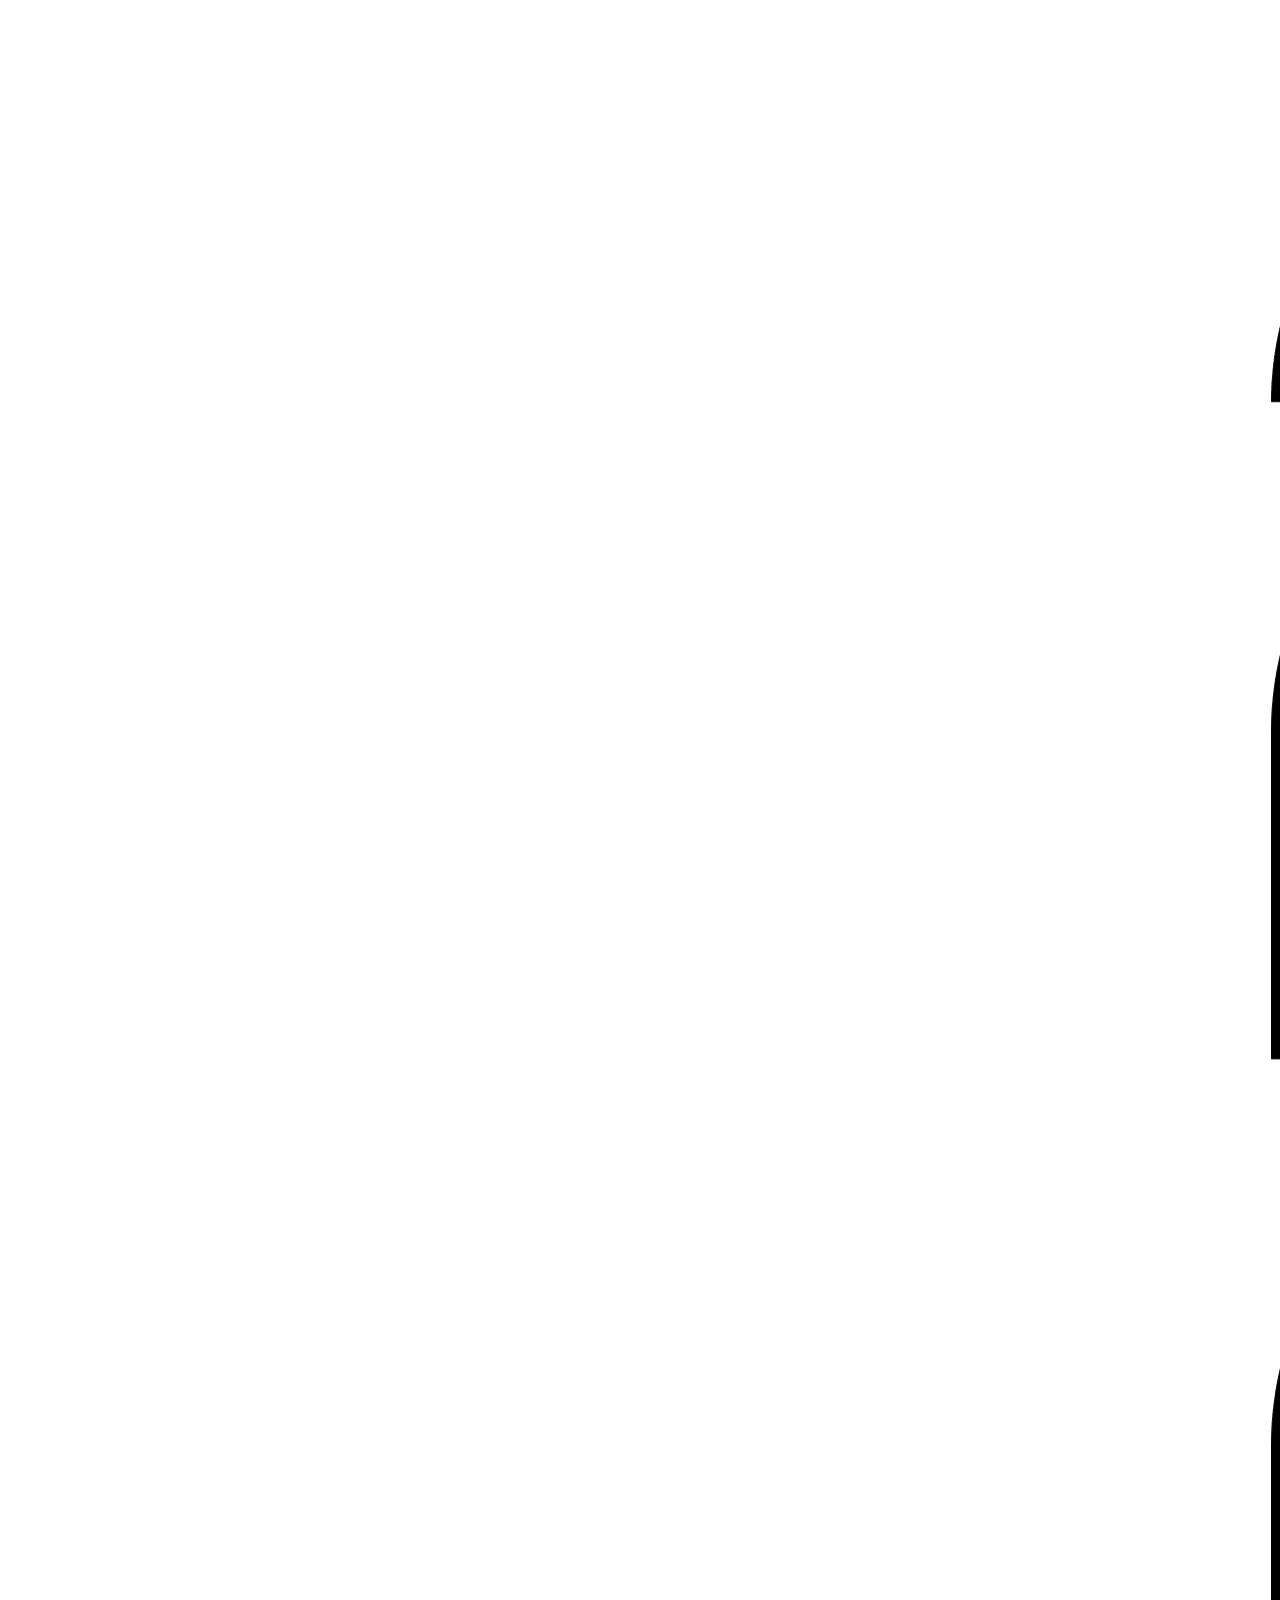
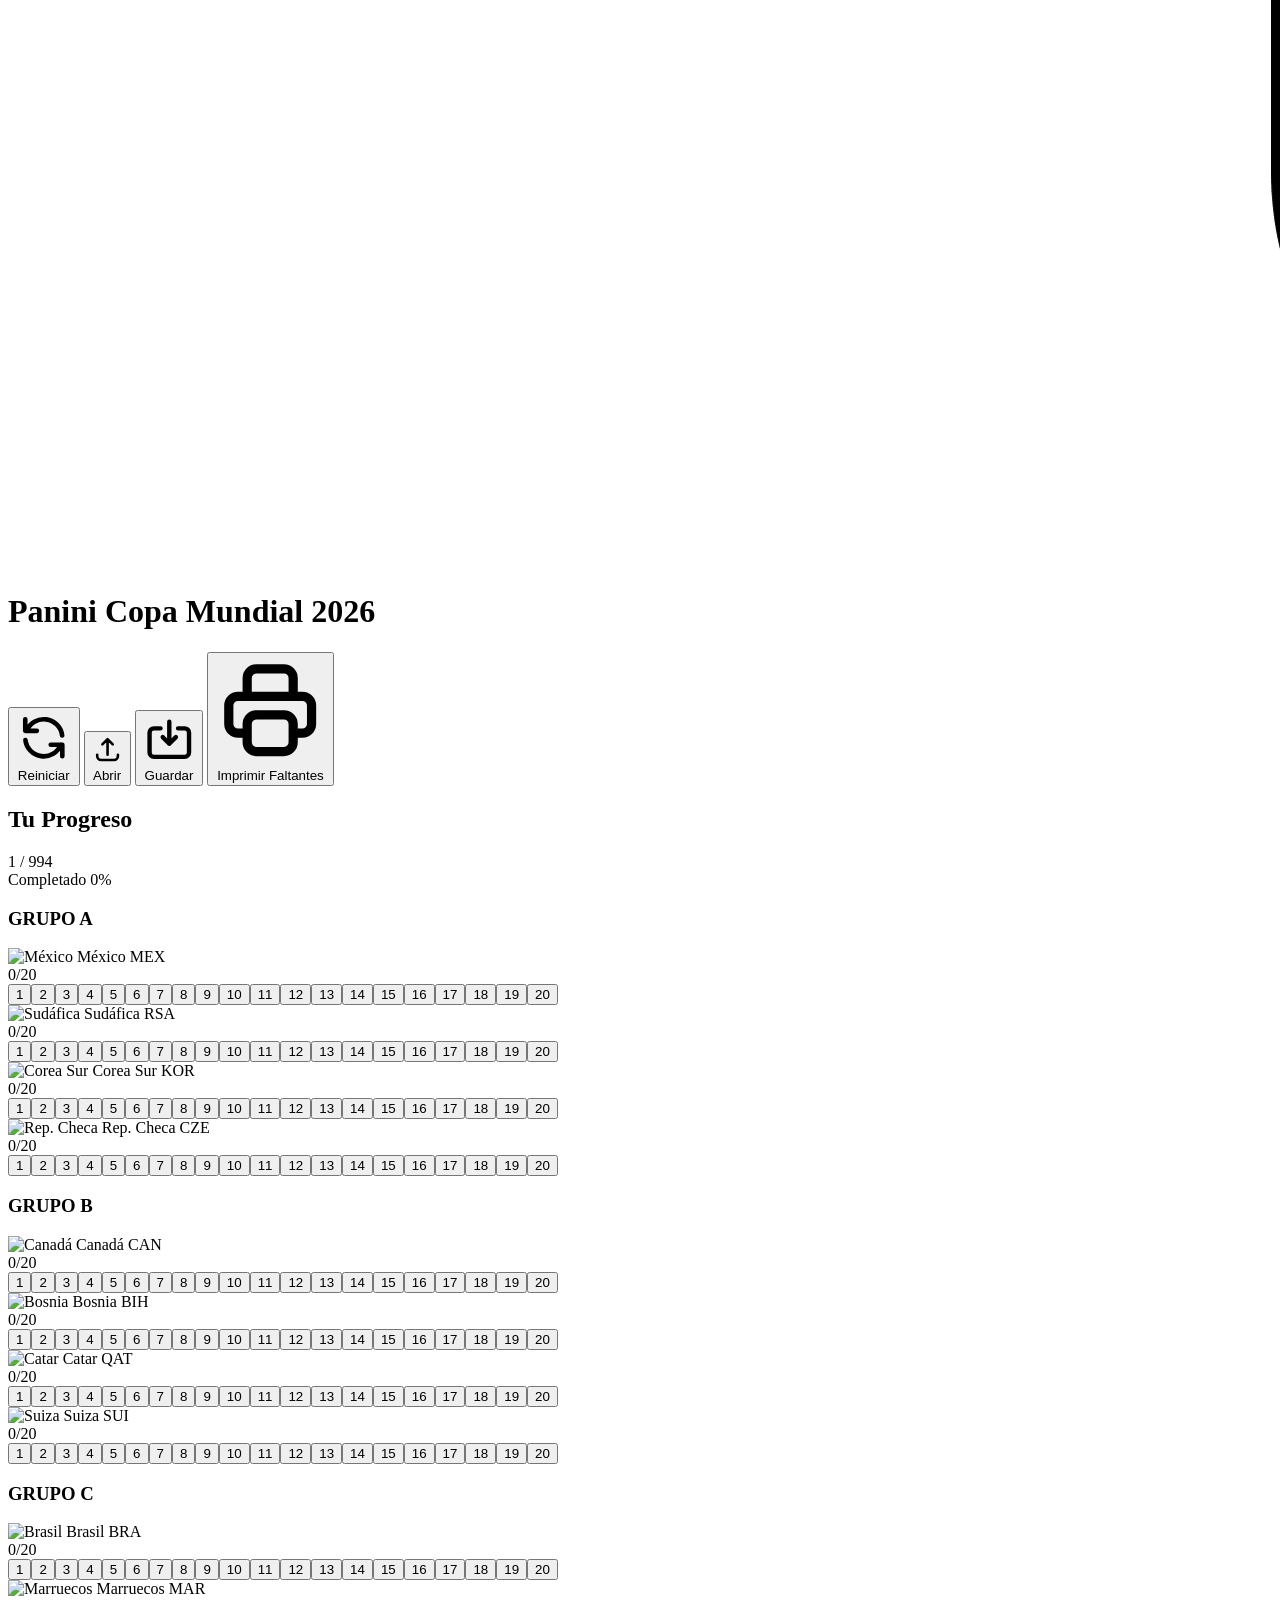
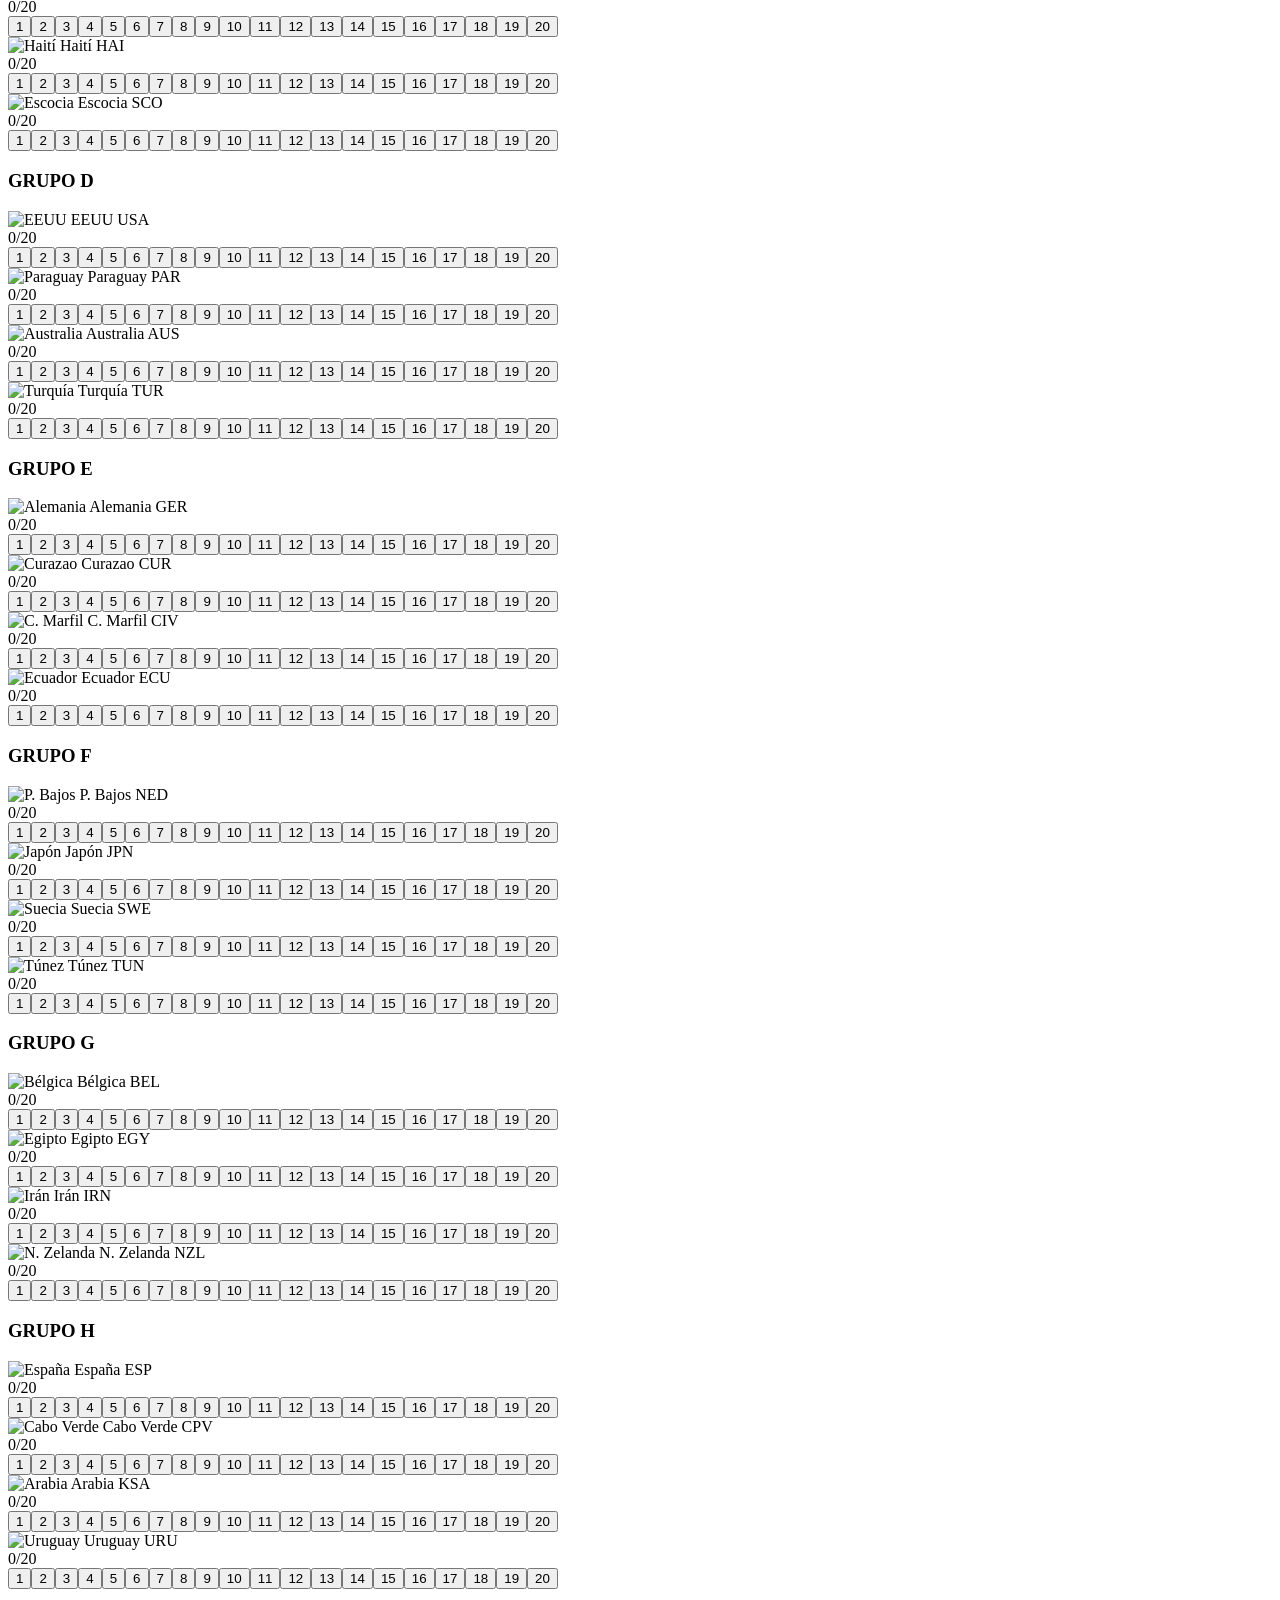
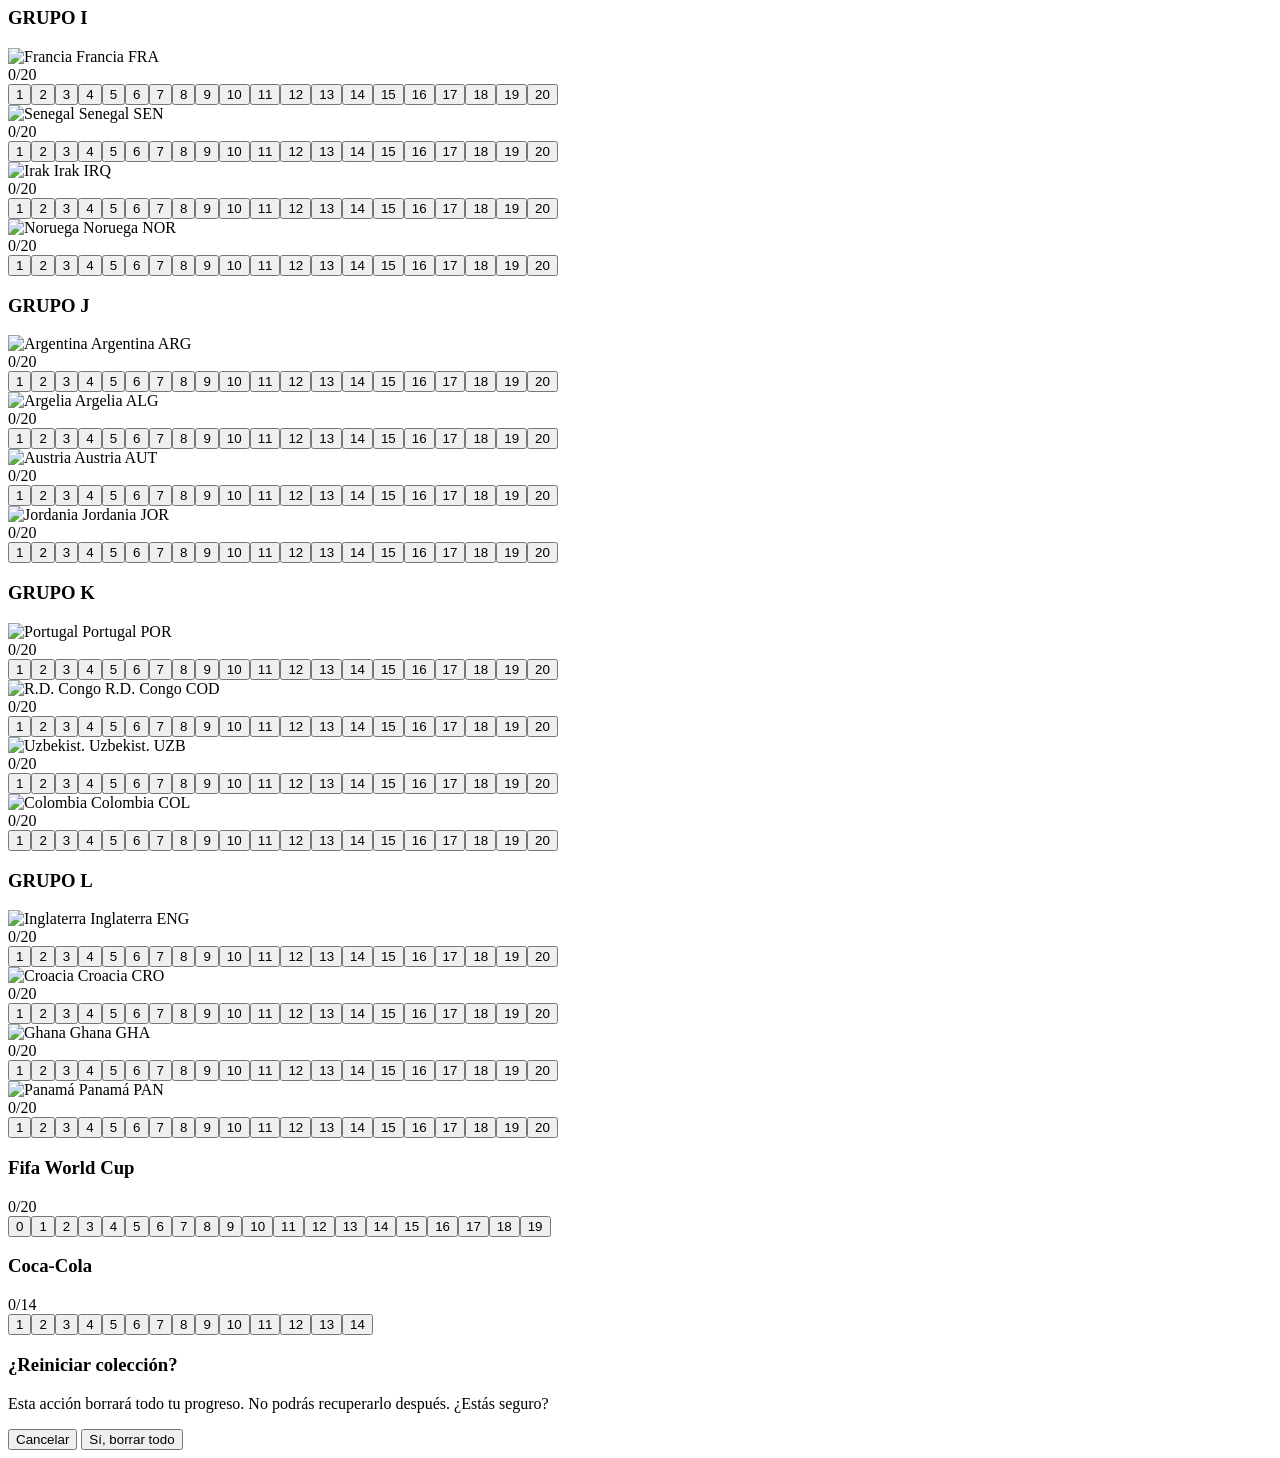
==== index.html @ 5320a7a6 "Add index.html for Panini 2026 Sticker Tracker with initial layout and functionality" ====
<!DOCTYPE html>
<html lang="es-MX">
<head>
  <meta charset="UTF-8">
  <meta name="viewport" content="width=device-width, initial-scale=1.0">
  <title>Álbum Panini 2026 - Sticker Tracker</title>
  <script src="https://cdn.tailwindcss.com"></script>
  <link rel="stylesheet" href="css/styles.css">
</head>
<body class="bg-slate-100 text-slate-800 font-sans min-h-screen flex flex-col">

  <header class="bg-[#003399] text-white shadow-md sticky top-0 z-20 print-hide">
    <div class="max-w-7xl mx-auto px-4 py-3 flex items-center justify-between">
      <div class="flex items-center gap-3">
        <img src="img/World-Cup-2026-Logo.png" alt="FIFA 2026" class="h-8">
        <h1 class="text-lg md:text-xl font-bold tracking-wide">Panini Copa Mundial 2026</h1>
      </div>
      <div class="flex gap-2">
        <button onclick="showResetModal()" class="bg-red-500 hover:bg-red-600 text-white px-3 py-1.5 rounded-md text-sm font-medium transition-colors shadow flex items-center gap-1">
          <svg class="w-4 h-4" fill="none" stroke="currentColor" viewBox="0 0 24 24"><path stroke-linecap="round" stroke-linejoin="round" stroke-width="2" d="M4 4v5h.582m15.356 2A8.001 8.001 0 004.582 9m0 0H9m11 11v-5h-.581m0 0a8.003 8.003 0 01-15.357-2m15.357 2H15"/></svg>
          <span class="hidden md:inline">Reiniciar</span>
        </button>
        <button onclick="openFile()" class="bg-green-600 hover:bg-green-700 text-white px-3 py-1.5 rounded-md text-sm font-medium transition-colors shadow flex items-center gap-1">
          <svg class="w-4 h-4" fill="none" stroke="currentColor" viewBox="0 0 24 24"><path stroke-linecap="round" stroke-linejoin="round" stroke-width="2" d="M4 16v1a3 3 0 003 3h10a3 3 0 003-3v-1m-4-8l-4-4m0 0L8 8m4-4v12"/></svg>
          <span class="hidden md:inline">Abrir</span>
        </button>
        <button onclick="saveFile()" class="bg-slate-700 hover:bg-slate-800 text-white px-3 py-1.5 rounded-md text-sm font-medium transition-colors shadow flex items-center gap-1">
          <svg class="w-4 h-4" fill="none" stroke="currentColor" viewBox="0 0 24 24"><path stroke-linecap="round" stroke-linejoin="round" stroke-width="2" d="M8 7H5a2 2 0 00-2 2v9a2 2 0 002 2h14a2 2 0 002-2V9a2 2 0 00-2-2h-3m-1 4l-3 3m0 0l-3-3m3 3V4"/></svg>
          <span class="hidden md:inline">Guardar</span>
        </button>
        <button onclick="window.print()" class="bg-blue-600 hover:bg-blue-700 text-white px-3 py-1.5 rounded-md text-sm font-medium transition-colors shadow flex items-center gap-1">
          <svg class="w-4 h-4" fill="none" stroke="currentColor" viewBox="0 0 24 24"><path stroke-linecap="round" stroke-linejoin="round" stroke-width="2" d="M17 17h2a2 2 0 002-2v-4a2 2 0 00-2-2H5a2 2 0 00-2 2v4a2 2 0 002 2h2m2 4h6a2 2 0 002-2v-4a2 2 0 00-2-2H9a2 2 0 00-2 2v4a2 2 0 002 2zm8-12V5a2 2 0 00-2-2H9a2 2 0 00-2 2v4h10z"/></svg>
          <span class="hidden md:inline">Imprimir Faltantes</span>
        </button>
      </div>
    </div>
  </header>

  <main class="flex-grow max-w-7xl mx-auto w-full p-2 md:p-4 print:p-0">
    <div class="bg-white rounded-xl shadow-sm border border-slate-200 p-4 mb-6 print-hide">
      <div class="flex flex-col md:flex-row justify-between items-center gap-4">
        <div>
          <h2 class="text-slate-500 font-semibold text-sm uppercase tracking-wider">Tu Progreso</h2>
          <div class="text-3xl font-black text-[#003399]">
            <span id="stat-owned">0</span> <span class="text-slate-400 text-xl font-medium">/ 994</span>
          </div>
        </div>
        <div class="w-full md:w-2/3">
          <div class="flex justify-between text-sm font-bold text-slate-700 mb-1">
            <span>Completado</span>
            <span id="stat-percent">0%</span>
          </div>
          <div class="w-full bg-slate-100 rounded-full h-4 overflow-hidden shadow-inner border border-slate-200">
            <div id="progress-fill" class="bg-gradient-to-r from-green-400 to-green-500 h-4 rounded-full transition-all duration-500 ease-out" style="width: 0%"></div>
          </div>
        </div>
      </div>
    </div>

    <div id="album" class="grid grid-cols-1 md:grid-cols-2 lg:grid-cols-3 xl:grid-cols-4 gap-4 print-grid"></div>
  </main>

  <div id="missing-list-container"></div>

  <div id="reset-modal" class="fixed inset-0 bg-slate-900/50 backdrop-blur-sm z-50 hidden flex items-center justify-center print-hide">
    <div class="bg-white rounded-xl shadow-xl max-w-sm w-full p-6 m-4 transform transition-all scale-95 opacity-0" id="reset-modal-content">
      <h3 class="text-lg font-bold text-slate-900 mb-2">¿Reiniciar colección?</h3>
      <p class="text-slate-500 text-sm mb-6">Esta acción borrará todo tu progreso. No podrás recuperarlo después. ¿Estás seguro?</p>
      <div class="flex justify-end gap-3">
        <button onclick="hideResetModal()" class="px-4 py-2 rounded-lg text-sm font-medium text-slate-600 hover:bg-slate-100 transition-colors">Cancelar</button>
        <button onclick="confirmReset()" class="px-4 py-2 rounded-lg text-sm font-medium bg-red-500 text-white hover:bg-red-600 transition-colors shadow-sm">Sí, borrar todo</button>
      </div>
    </div>
  </div>

  <script src="js/sticker-names.js"></script>
  <script src="js/app.js"></script>
</body>
</html>
---- css/styles.css ----
@page {
  size: letter portrait;
  margin: 12.7mm;
}
#missing-list-container {
  display: none;
}
@media print {
  /* Hide interactive elements and display missing list only */
  body {
    background-color: white !important;
    color: black !important;
    margin: 0 !important;
    padding: 0 !important;
    font-family: sans-serif;
  }
  header, main, #reset-modal, .print-hide {
    display: none !important;
  }
  #missing-list-container {
    display: block !important;
    padding: 0;
  }

  .missing-list-header {
    display: flex;
    align-items: center;
    justify-content: space-between;
    margin-bottom: 8px;
    border-bottom: 1px solid #cbd5e1;
    padding-bottom: 4px;
  }
  .missing-list-header-left {
    display: flex;
    align-items: center;
    gap: 6px;
  }
  .missing-list-header .logo { height: 14px; margin: 0; }
  .missing-list-header .title { font-size: 10px; font-weight: bold; margin: 0; }
  .missing-list-header .stats { font-size: 8px; color: #475569; margin: 0; }
  
  .missing-groups-grid {
    display: grid;
    grid-template-columns: repeat(2, minmax(0, 1fr));
    gap: 6px;
  }

  .missing-group-card {
    break-inside: avoid;
    border: 1px solid #cbd5e1;
    border-radius: 4px;
    overflow: hidden;
    position: relative;
    background-color: #fff;
  }
  .missing-group-watermark {
    position: absolute;
    right: 4px;
    top: 50%;
    transform: translateY(-50%);
    font-size: 48px;
    font-weight: 900;
    color: rgba(148, 163, 184, 0.12);
    user-select: none;
    pointer-events: none;
    z-index: 0;
    line-height: 1;
  }
  .missing-group-content {
    padding: 2px 4px;
    position: relative;
    z-index: 1;
  }
  
  .missing-country-block {
    display: flex;
    align-items: center;
    gap: 4px;
    margin-bottom: 1.5px;
    position: relative;
    z-index: 1;
  }
  .missing-country-block:last-child {
    margin-bottom: 0;
  }
  .missing-country-header {
    display: flex;
    align-items: center;
    gap: 3px;
    font-size: 8px;
    font-weight: bold;
    min-width: 80px;
    flex-shrink: 0;
  }
  .missing-country-header .flag-img { border-radius: 1px; width: 12px; height: 9px; }

  .missing-list-grid {
    display: flex;
    flex-wrap: wrap;
    gap: 2px;
    padding-left: 0;
  }
  .special-list-grid {
    display: flex;
    flex-wrap: wrap;
    gap: 2px;
    padding-left: 0;
  }
  .missing-sticker-box {
    border: 1px solid #64748b;
    border-radius: 2px;
    width: 14px;
    height: 14px;
    display: flex;
    align-items: center;
    justify-content: center;
    font-size: 7.5px;
    font-weight: bold;
    font-family: monospace;
    background-color: #f8fafc;
    color: #1e293b;
  }
}
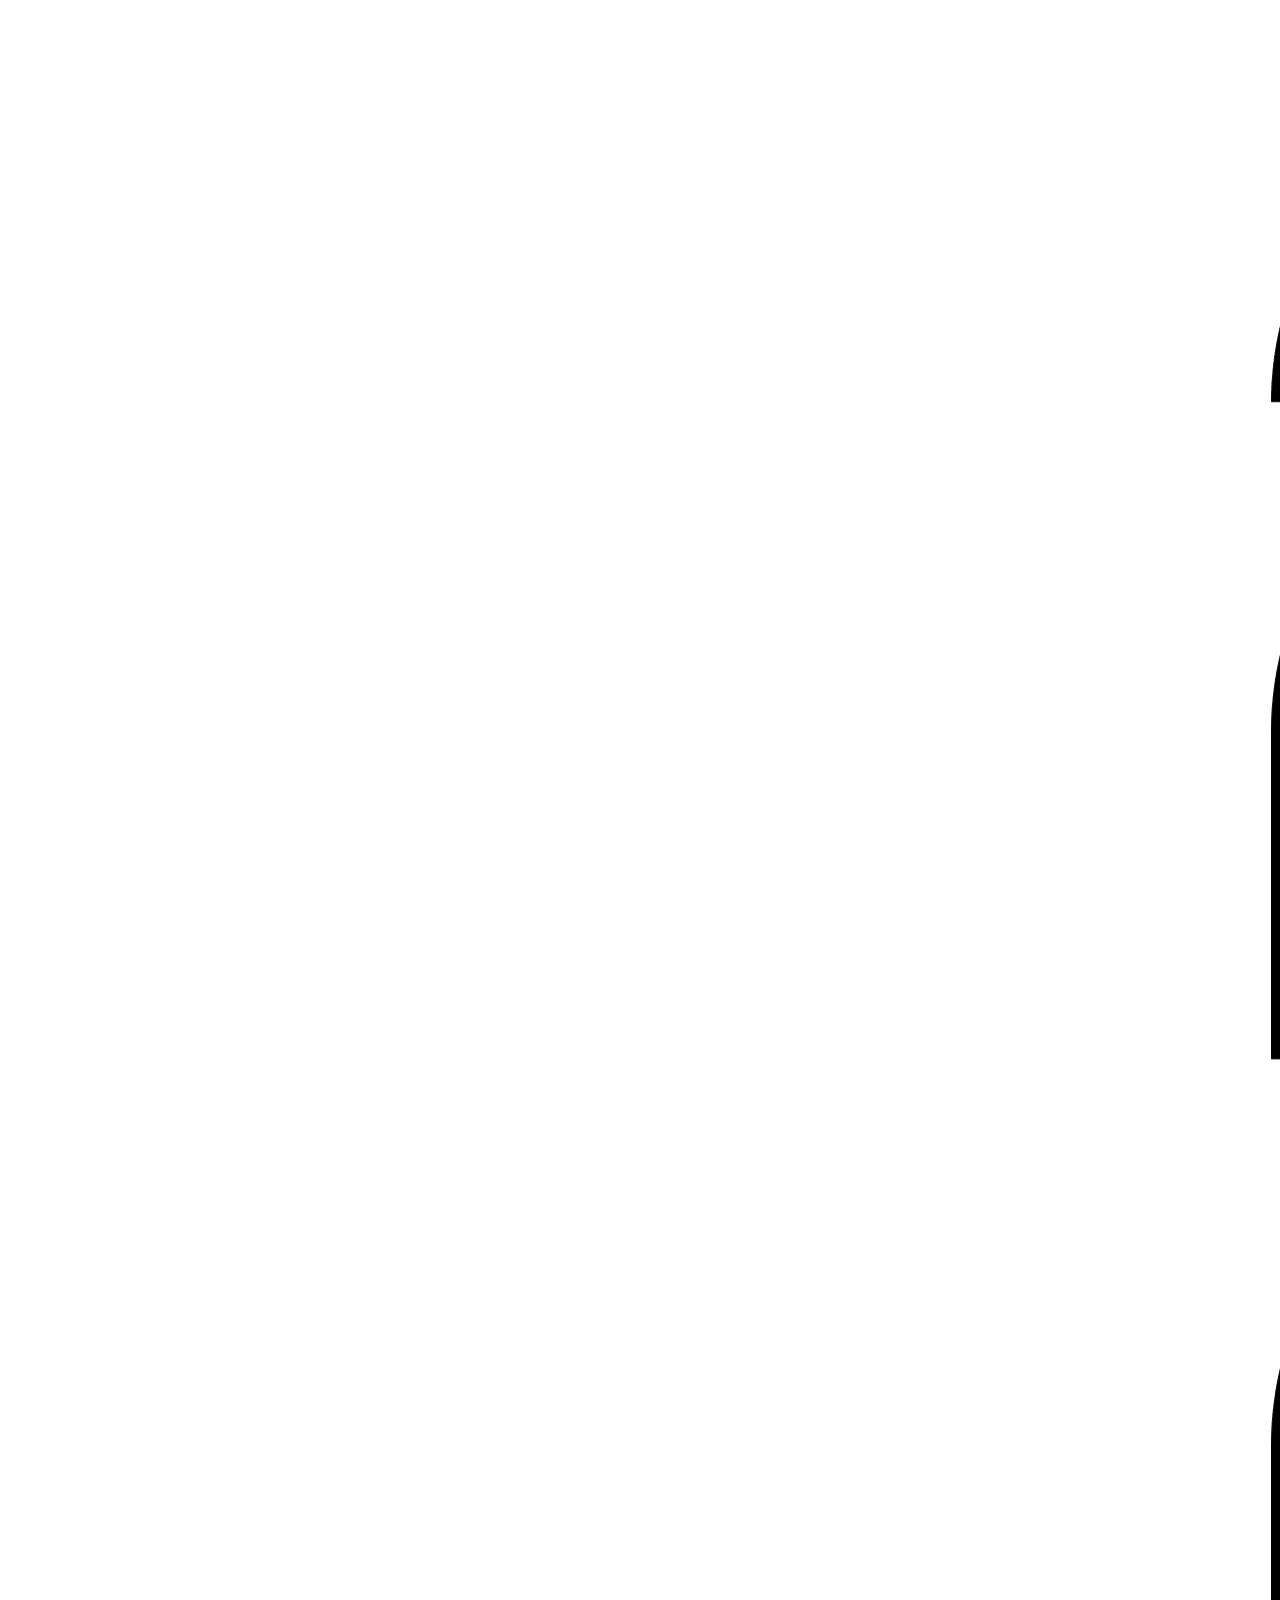
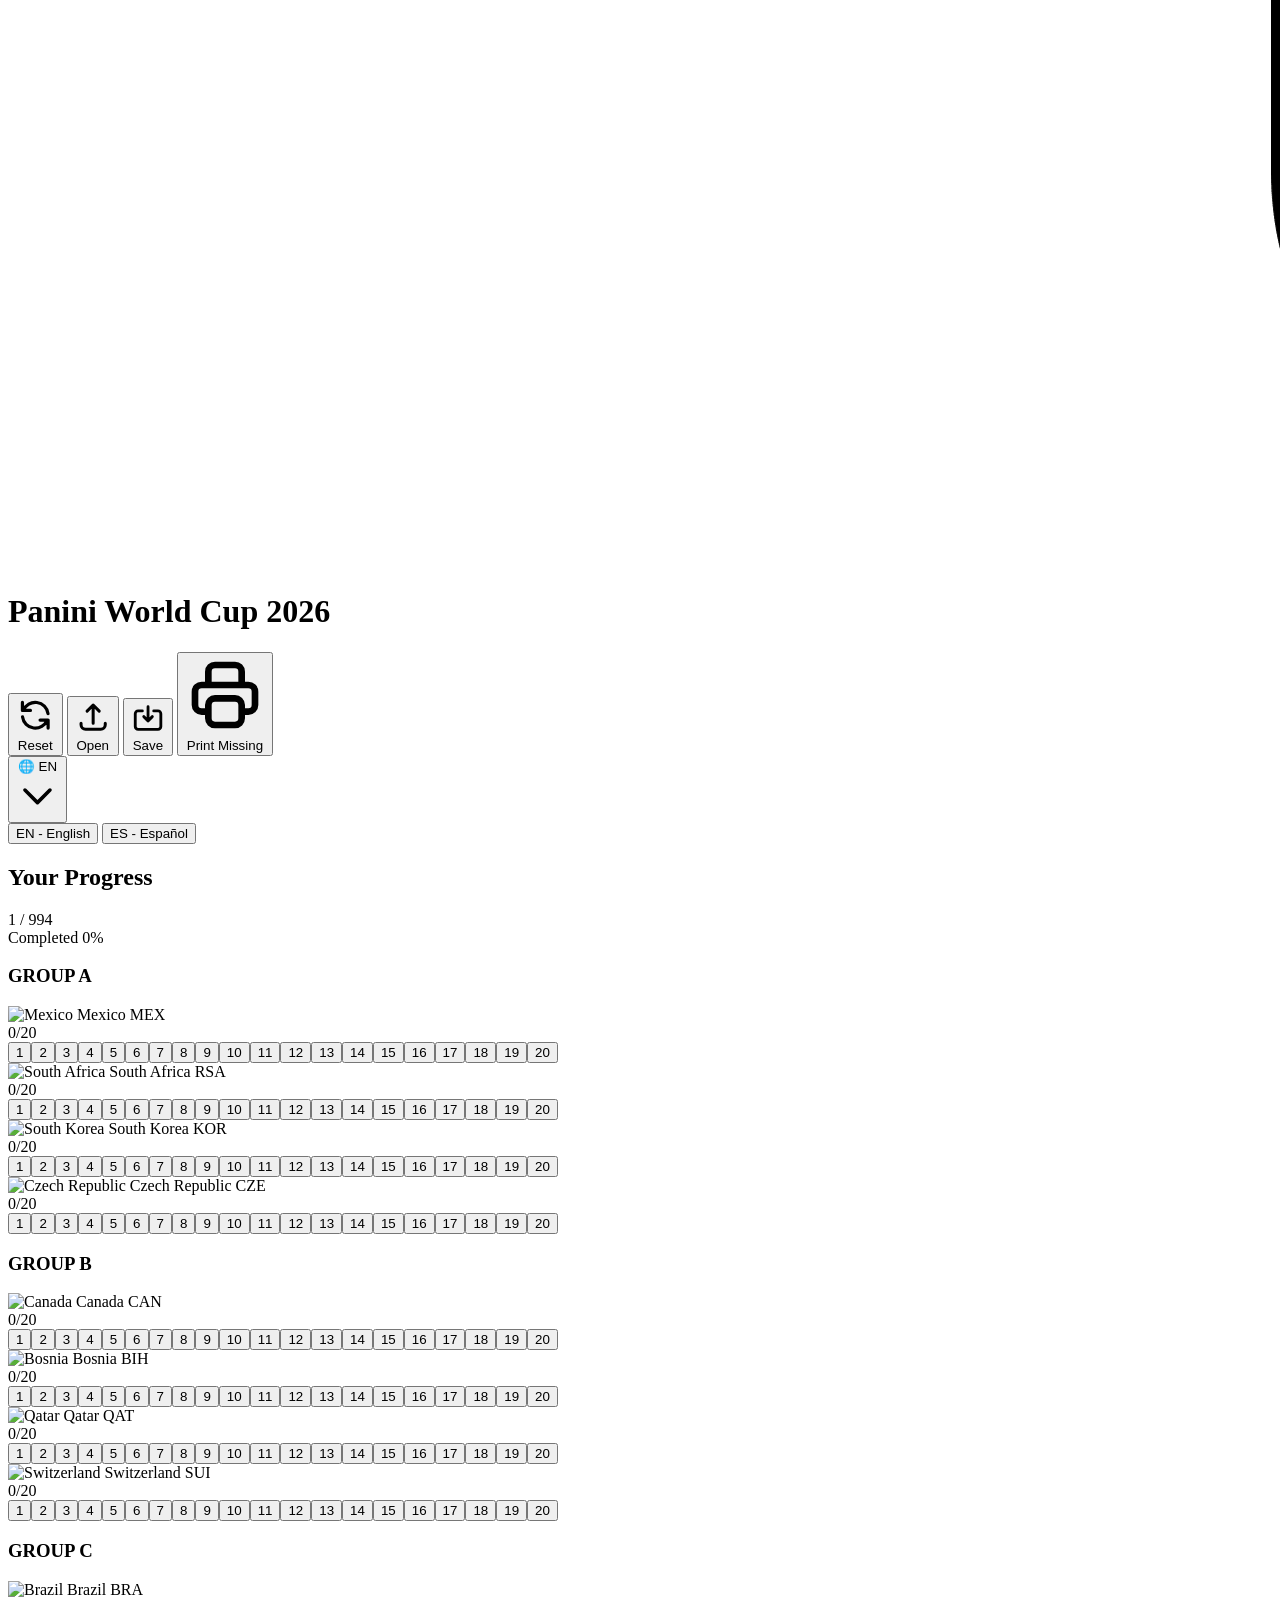
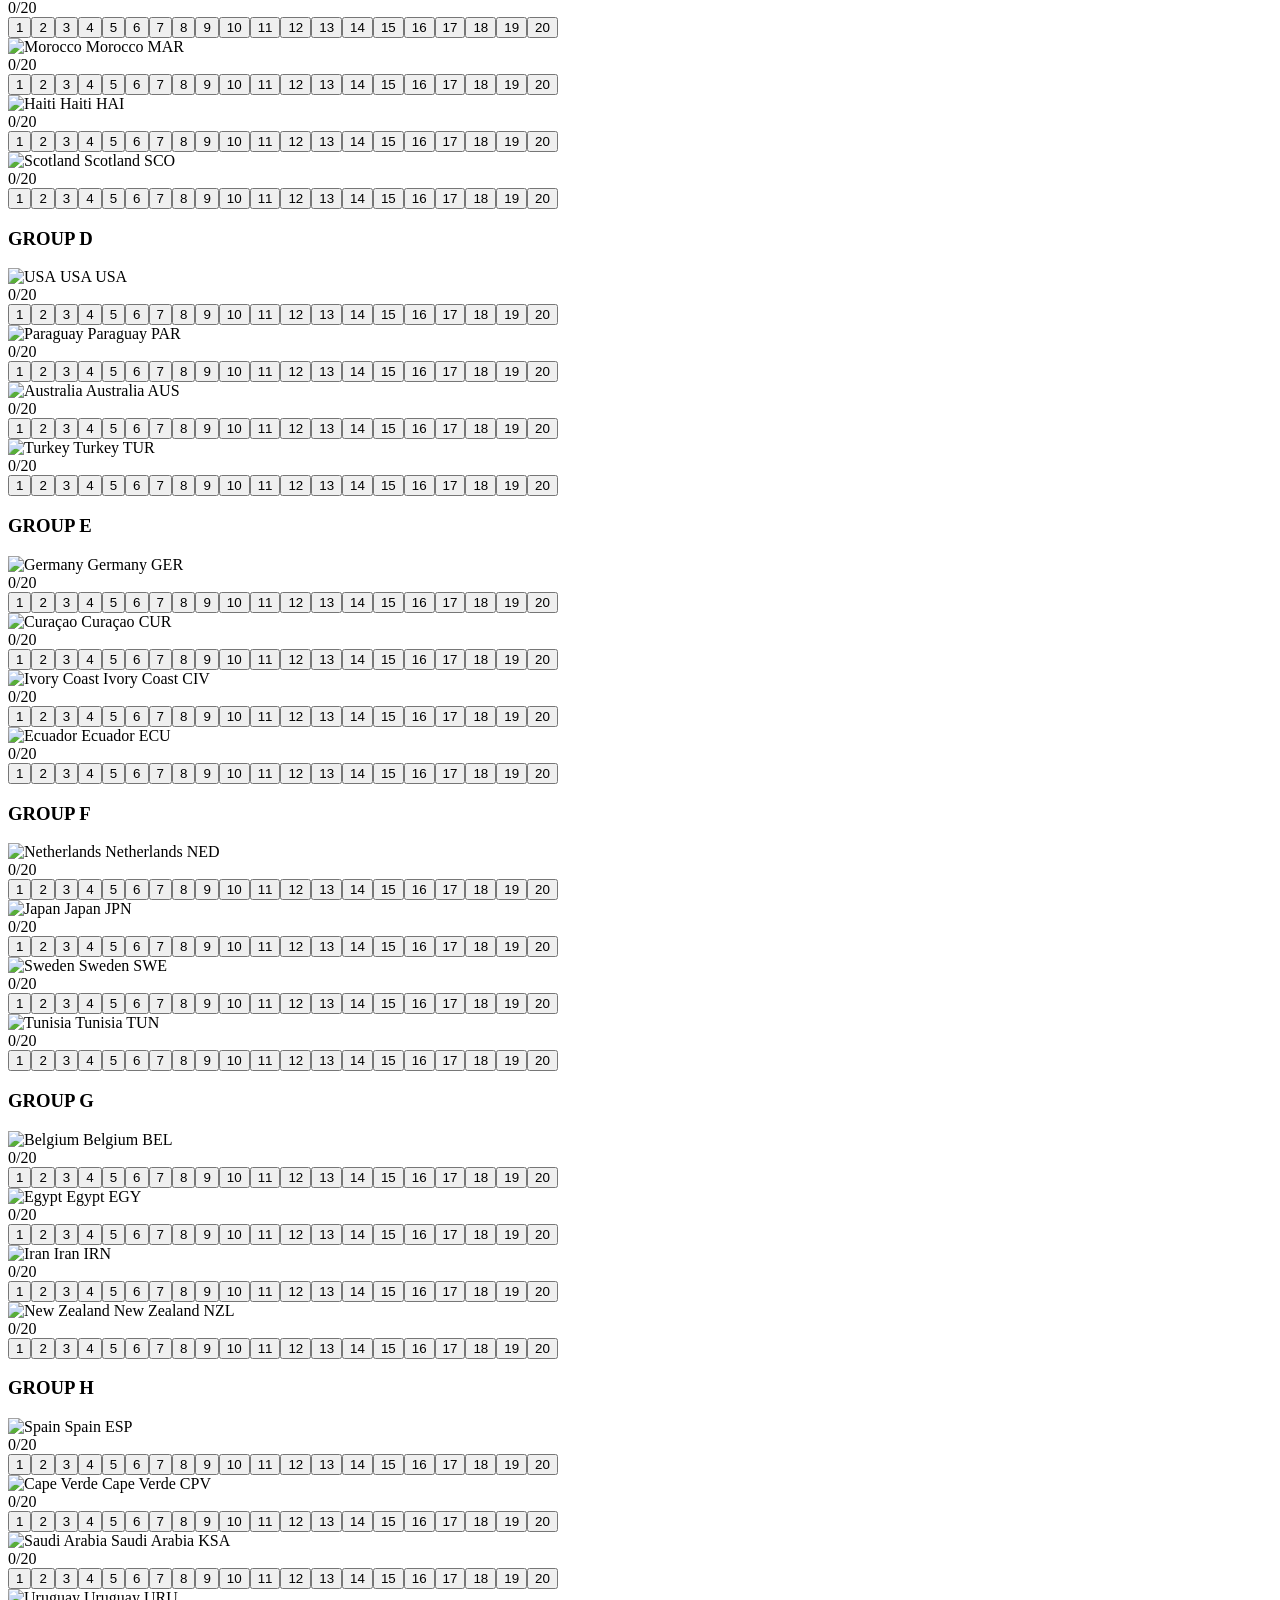
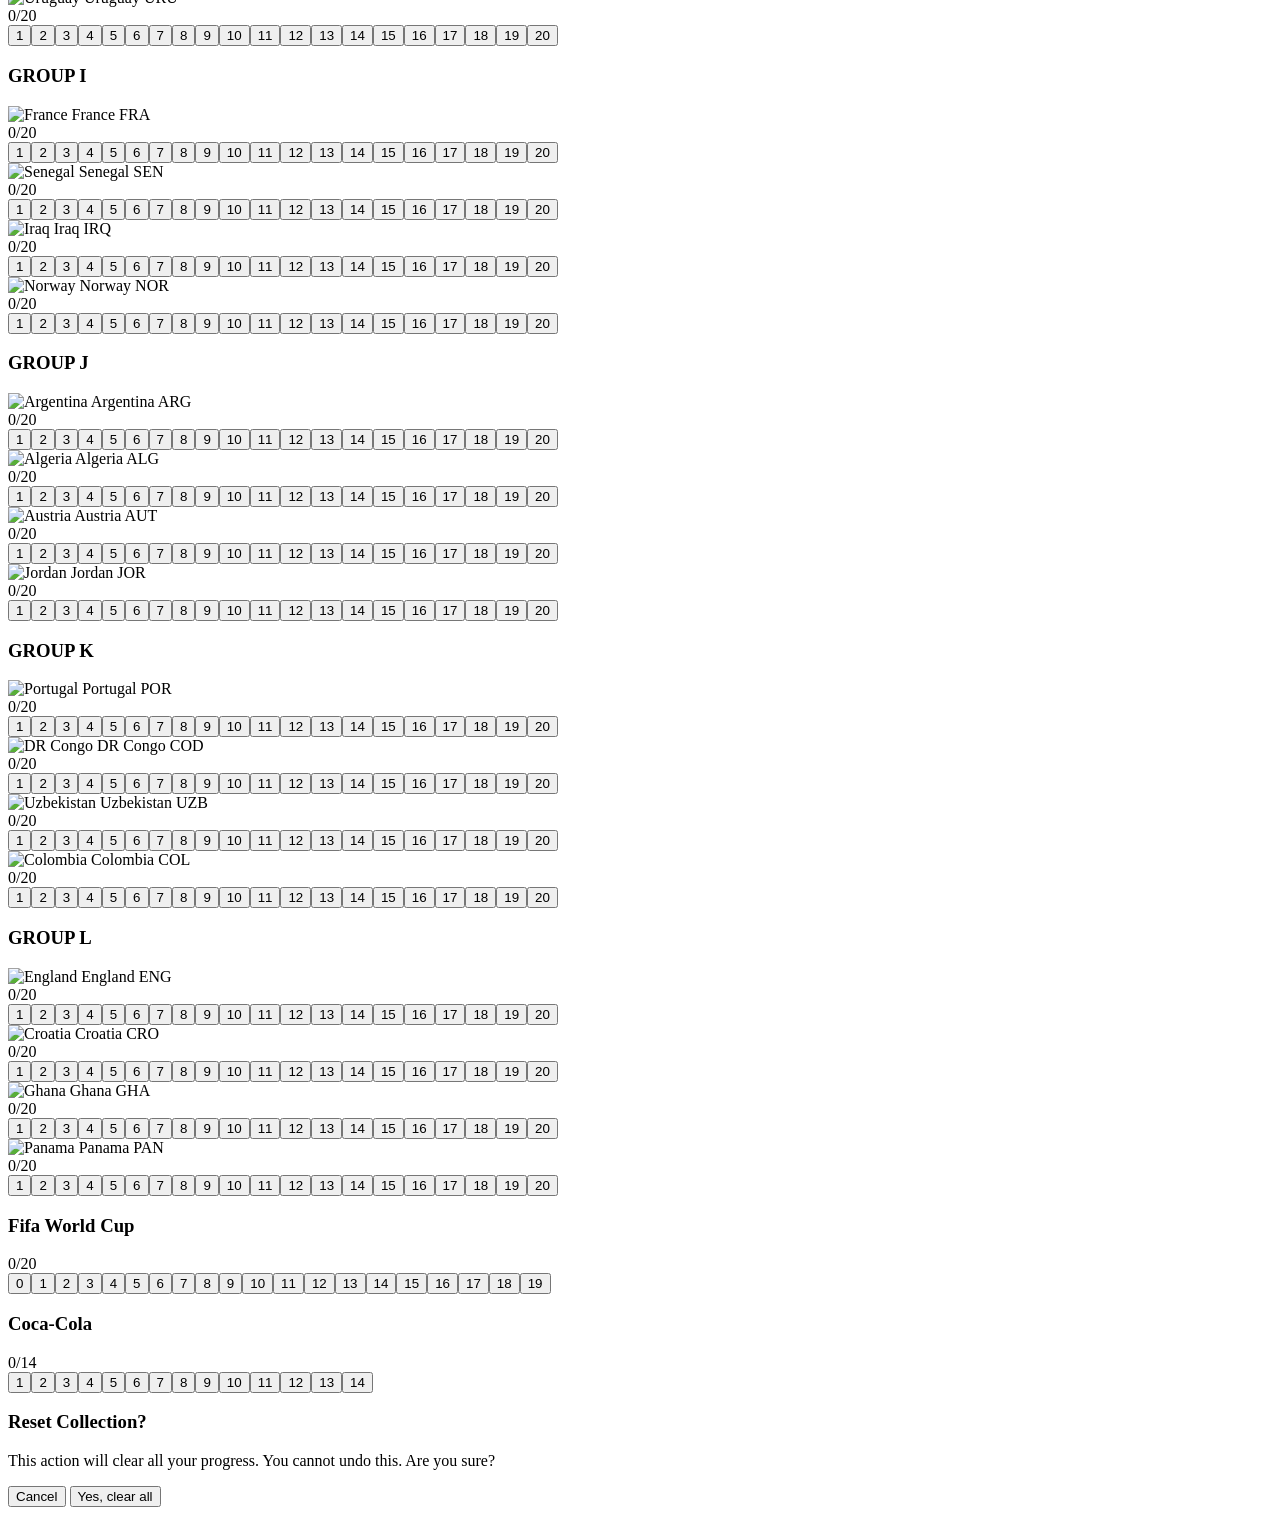
==== commit 505c623e: "Implement multilingual support with language switcher and UI translations for English and Spanish" ====
--- a/index.html
+++ b/index.html
@@ -13,25 +13,44 @@
     <div class="max-w-7xl mx-auto px-4 py-3 flex items-center justify-between">
       <div class="flex items-center gap-3">
         <img src="img/World-Cup-2026-Logo.png" alt="FIFA 2026" class="h-8">
-        <h1 class="text-lg md:text-xl font-bold tracking-wide">Panini Copa Mundial 2026</h1>
+        <h1 id="app-title" data-i18n="title" class="text-lg md:text-xl font-bold tracking-wide">Panini Copa Mundial 2026</h1>
       </div>
-      <div class="flex gap-2">
+      <div class="flex gap-2 items-center">
         <button onclick="showResetModal()" class="bg-red-500 hover:bg-red-600 text-white px-3 py-1.5 rounded-md text-sm font-medium transition-colors shadow flex items-center gap-1">
           <svg class="w-4 h-4" fill="none" stroke="currentColor" viewBox="0 0 24 24"><path stroke-linecap="round" stroke-linejoin="round" stroke-width="2" d="M4 4v5h.582m15.356 2A8.001 8.001 0 004.582 9m0 0H9m11 11v-5h-.581m0 0a8.003 8.003 0 01-15.357-2m15.357 2H15"/></svg>
-          <span class="hidden md:inline">Reiniciar</span>
+          <span data-i18n="btn-reset" class="hidden md:inline">Reiniciar</span>
         </button>
         <button onclick="openFile()" class="bg-green-600 hover:bg-green-700 text-white px-3 py-1.5 rounded-md text-sm font-medium transition-colors shadow flex items-center gap-1">
           <svg class="w-4 h-4" fill="none" stroke="currentColor" viewBox="0 0 24 24"><path stroke-linecap="round" stroke-linejoin="round" stroke-width="2" d="M4 16v1a3 3 0 003 3h10a3 3 0 003-3v-1m-4-8l-4-4m0 0L8 8m4-4v12"/></svg>
-          <span class="hidden md:inline">Abrir</span>
+          <span data-i18n="btn-open" class="hidden md:inline">Abrir</span>
         </button>
         <button onclick="saveFile()" class="bg-slate-700 hover:bg-slate-800 text-white px-3 py-1.5 rounded-md text-sm font-medium transition-colors shadow flex items-center gap-1">
           <svg class="w-4 h-4" fill="none" stroke="currentColor" viewBox="0 0 24 24"><path stroke-linecap="round" stroke-linejoin="round" stroke-width="2" d="M8 7H5a2 2 0 00-2 2v9a2 2 0 002 2h14a2 2 0 002-2V9a2 2 0 00-2-2h-3m-1 4l-3 3m0 0l-3-3m3 3V4"/></svg>
-          <span class="hidden md:inline">Guardar</span>
+          <span data-i18n="btn-save" class="hidden md:inline">Guardar</span>
         </button>
         <button onclick="window.print()" class="bg-blue-600 hover:bg-blue-700 text-white px-3 py-1.5 rounded-md text-sm font-medium transition-colors shadow flex items-center gap-1">
           <svg class="w-4 h-4" fill="none" stroke="currentColor" viewBox="0 0 24 24"><path stroke-linecap="round" stroke-linejoin="round" stroke-width="2" d="M17 17h2a2 2 0 002-2v-4a2 2 0 00-2-2H5a2 2 0 00-2 2v4a2 2 0 002 2h2m2 4h6a2 2 0 002-2v-4a2 2 0 00-2-2H9a2 2 0 00-2 2v4a2 2 0 002 2zm8-12V5a2 2 0 00-2-2H9a2 2 0 00-2 2v4h10z"/></svg>
-          <span class="hidden md:inline">Imprimir Faltantes</span>
+          <span data-i18n="btn-print" class="hidden md:inline">Imprimir Faltantes</span>
         </button>
+
+        <!-- Language Switcher -->
+        <div class="relative inline-block text-left" id="lang-switcher-container">
+          <button onclick="toggleLangDropdown()" class="bg-[#002266] hover:bg-[#001144] border border-blue-400 text-white px-3 py-1.5 rounded-md text-sm font-medium transition-colors shadow flex items-center gap-1.5">
+            <span>🌐</span>
+            <span id="current-lang-label">EN</span>
+            <svg class="w-4 h-4 ml-0.5" fill="none" stroke="currentColor" viewBox="0 0 24 24"><path stroke-linecap="round" stroke-linejoin="round" stroke-width="2" d="M19 9l-7 7-7-7"/></svg>
+          </button>
+          <div id="lang-dropdown" class="origin-top-right absolute right-0 mt-2 w-36 rounded-md shadow-lg bg-white ring-1 ring-black ring-opacity-5 hidden z-30">
+            <div class="py-1" role="menu" aria-orientation="vertical">
+              <button onclick="selectLanguage('EN')" class="w-full text-left px-4 py-2 text-sm text-slate-700 hover:bg-slate-100 flex items-center justify-between" role="menuitem">
+                <span>EN - English</span>
+              </button>
+              <button onclick="selectLanguage('ES')" class="w-full text-left px-4 py-2 text-sm text-slate-700 hover:bg-slate-100 flex items-center justify-between" role="menuitem">
+                <span>ES - Español</span>
+              </button>
+            </div>
+          </div>
+        </div>
       </div>
     </div>
   </header>
@@ -40,14 +59,14 @@
     <div class="bg-white rounded-xl shadow-sm border border-slate-200 p-4 mb-6 print-hide">
       <div class="flex flex-col md:flex-row justify-between items-center gap-4">
         <div>
-          <h2 class="text-slate-500 font-semibold text-sm uppercase tracking-wider">Tu Progreso</h2>
+          <h2 id="label-progress-title" data-i18n="progress-title" class="text-slate-500 font-semibold text-sm uppercase tracking-wider">Tu Progreso</h2>
           <div class="text-3xl font-black text-[#003399]">
             <span id="stat-owned">0</span> <span class="text-slate-400 text-xl font-medium">/ 994</span>
           </div>
         </div>
         <div class="w-full md:w-2/3">
           <div class="flex justify-between text-sm font-bold text-slate-700 mb-1">
-            <span>Completado</span>
+            <span id="label-completed" data-i18n="progress-completed">Completado</span>
             <span id="stat-percent">0%</span>
           </div>
           <div class="w-full bg-slate-100 rounded-full h-4 overflow-hidden shadow-inner border border-slate-200">
@@ -64,11 +83,11 @@
 
   <div id="reset-modal" class="fixed inset-0 bg-slate-900/50 backdrop-blur-sm z-50 hidden flex items-center justify-center print-hide">
     <div class="bg-white rounded-xl shadow-xl max-w-sm w-full p-6 m-4 transform transition-all scale-95 opacity-0" id="reset-modal-content">
-      <h3 class="text-lg font-bold text-slate-900 mb-2">¿Reiniciar colección?</h3>
-      <p class="text-slate-500 text-sm mb-6">Esta acción borrará todo tu progreso. No podrás recuperarlo después. ¿Estás seguro?</p>
+      <h3 id="label-modal-title" data-i18n="modal-title" class="text-lg font-bold text-slate-900 mb-2">¿Reiniciar colección?</h3>
+      <p id="label-modal-text" data-i18n="modal-text" class="text-slate-500 text-sm mb-6">Esta acción borrará todo tu progreso. No podrás recuperarlo después. ¿Estás seguro?</p>
       <div class="flex justify-end gap-3">
-        <button onclick="hideResetModal()" class="px-4 py-2 rounded-lg text-sm font-medium text-slate-600 hover:bg-slate-100 transition-colors">Cancelar</button>
-        <button onclick="confirmReset()" class="px-4 py-2 rounded-lg text-sm font-medium bg-red-500 text-white hover:bg-red-600 transition-colors shadow-sm">Sí, borrar todo</button>
+        <button id="btn-modal-cancel" data-i18n="modal-cancel" onclick="hideResetModal()" class="px-4 py-2 rounded-lg text-sm font-medium text-slate-600 hover:bg-slate-100 transition-colors">Cancelar</button>
+        <button id="btn-modal-confirm" data-i18n="modal-confirm" onclick="confirmReset()" class="px-4 py-2 rounded-lg text-sm font-medium bg-red-500 text-white hover:bg-red-600 transition-colors shadow-sm">Sí, borrar todo</button>
       </div>
     </div>
   </div>
